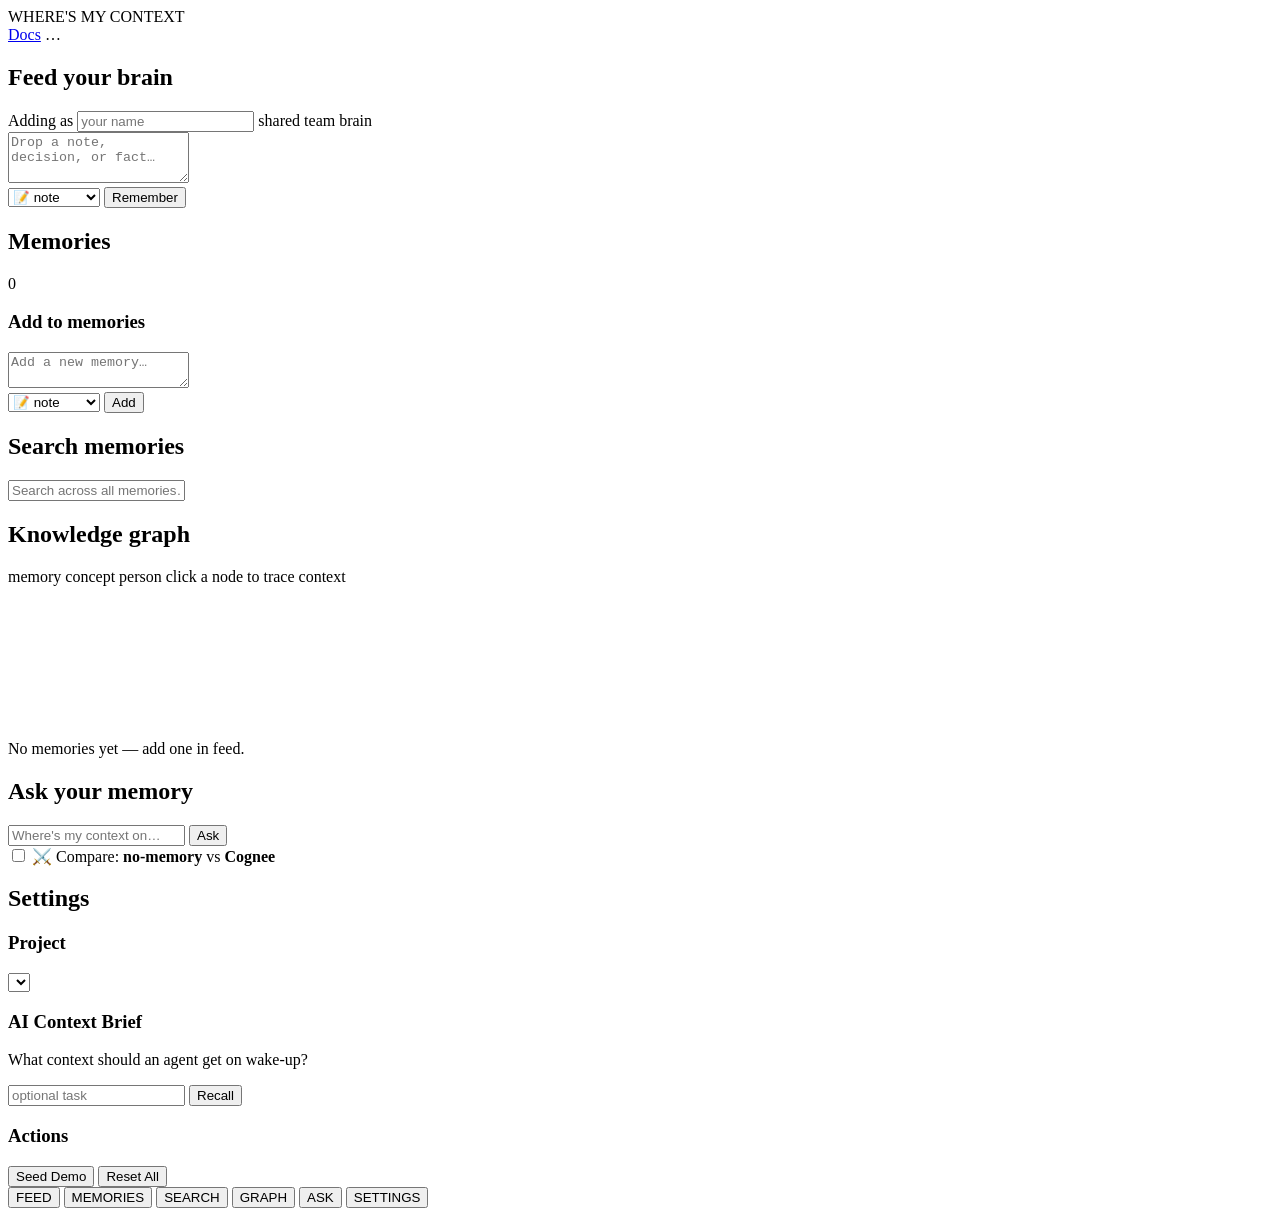
==== frontend/app.html @ b4c6b9f1 "Add LeadScan-style landing page and per-view URLs (/graph, /feed, /ask, ...)" ====
<!DOCTYPE html>
<html lang="en">
<head>
  <meta charset="UTF-8" />
  <meta name="viewport" content="width=device-width, initial-scale=1.0" />
  <title>Where's My Context · AI memory that connects</title>
  <link rel="preconnect" href="https://fonts.googleapis.com" />
  <link href="https://fonts.googleapis.com/css2?family=Inter:wght@400;500;600;700;800&family=JetBrains+Mono:wght@400;500&display=swap" rel="stylesheet" />
  <link rel="stylesheet" href="/styles.css" />
</head>
<body>
  <!-- TOP NAV -->
  <header class="topnav">
    <div class="nav-left">
      <span class="logo-text">WHERE'S MY CONTEXT</span>
    </div>
    <div class="nav-right">
      <a href="#" class="nav-link">Docs</a>
      <span id="engine-badge" class="badge" title="Active memory engine">…</span>
    </div>
  </header>

  <!-- MAIN LAYOUT -->
  <div class="layout">
    <!-- MAIN CONTENT (Full width) -->
    <main class="main-content">
      <!-- FEED VIEW -->
      <section id="feed-view" class="view-section hidden">
        <div class="view-header">
          <h2>Feed your brain</h2>
        </div>
        <div class="view-content">
          <div class="identity-row">
            <span>Adding as</span>
            <input id="identity" type="text" placeholder="your name" maxlength="24" />
            <span class="idhint">shared team brain</span>
          </div>
          <form id="add-form" class="add-form">
            <textarea id="add-text" rows="3"
              placeholder="Drop a note, decision, or fact…"></textarea>
            <div class="form-row">
              <select id="add-type">
                <option value="decision">🧭 decision</option>
                <option value="note" selected>📝 note</option>
                <option value="fact">📌 fact</option>
                <option value="doc">📄 doc</option>
                <option value="code">💻 code</option>
              </select>
              <button type="submit" class="btn-primary">Remember</button>
            </div>
          </form>
        </div>
      </section>

      <!-- MEMORIES VIEW -->
      <section id="memories-view" class="view-section hidden">
        <div class="view-header">
          <h2>Memories</h2>
          <span id="mem-count" class="count-badge">0</span>
        </div>
        <div class="view-content">
          <div id="mem-list" class="mem-list"></div>

          <!-- Quick Add Memory Form -->
          <div class="quick-add-section">
            <h3>Add to memories</h3>
            <form id="quick-add-form" class="add-form">
              <textarea id="quick-add-text" rows="2" placeholder="Add a new memory…"></textarea>
              <div class="form-row">
                <select id="quick-add-type">
                  <option value="note" selected>📝 note</option>
                  <option value="decision">🧭 decision</option>
                  <option value="fact">📌 fact</option>
                  <option value="doc">📄 doc</option>
                  <option value="code">💻 code</option>
                </select>
                <button type="submit" class="btn-primary">Add</button>
              </div>
            </form>
          </div>
        </div>
      </section>

      <!-- SEARCH VIEW -->
      <section id="search-view" class="view-section hidden">
        <div class="view-header">
          <h2>Search memories</h2>
        </div>
        <div class="view-content">
          <input id="search-input" type="text" placeholder="Search across all memories…" class="search-input" />
          <div id="search-results" class="search-results"></div>
        </div>
      </section>

      <!-- GRAPH VIEW -->
      <section id="graph-view" class="view-section">
        <div class="view-header">
          <h2>Knowledge graph</h2>
          <div class="legend">
            <span><i class="sw mem"></i> memory</span>
            <span><i class="sw con"></i> concept</span>
            <span><i class="sw per"></i> person</span>
            <span class="hint">click a node to trace context</span>
          </div>
        </div>
        <svg id="graph"></svg>
        <div id="graph-empty" class="graph-empty hidden">No memories yet — add one in feed.</div>
      </section>

      <!-- ASK VIEW -->
      <section id="ask-view" class="view-section hidden">
        <div class="view-header">
          <h2>Ask your memory</h2>
        </div>
        <div class="view-content">
          <form id="ask-form" class="ask-form">
            <input id="ask-input" type="text"
              placeholder="Where's my context on…" />
            <button type="submit" class="btn-primary">Ask</button>
          </form>
          <label class="compare-toggle">
            <input type="checkbox" id="compare-toggle" />
            <span>⚔️ Compare: <b>no-memory</b> vs <b>Cognee</b></span>
          </label>
          <div id="chat" class="chat"></div>
        </div>
      </section>

      <!-- SETTINGS VIEW -->
      <section id="settings-view" class="view-section hidden">
        <div class="view-header">
          <h2>Settings</h2>
        </div>
        <div class="view-content">
          <div class="settings-section">
            <h3>Project</h3>
            <label class="proj-label">
              <select id="project-select"></select>
            </label>
          </div>
          <div class="settings-section">
            <h3>AI Context Brief</h3>
            <p class="section-desc">What context should an agent get on wake-up?</p>
            <div class="form-row">
              <input id="recall-task" type="text" placeholder="optional task" />
              <button id="recall-btn" class="btn-accent">Recall</button>
            </div>
            <pre id="recall-out" class="recall-output hidden"></pre>
          </div>
          <div class="settings-section">
            <h3>Actions</h3>
            <div class="button-group">
              <button id="seed-btn" class="btn-ghost">Seed Demo</button>
              <button id="reset-btn" class="btn-ghost danger">Reset All</button>
            </div>
          </div>
        </div>
      </section>
    </main>
  </div>

  <!-- FLOATING NAVIGATION OVERLAY -->
  <nav class="floating-nav">
    <button class="nav-link" data-view="feed">FEED</button>
    <button class="nav-link" data-view="memories">MEMORIES</button>
    <button class="nav-link" data-view="search">SEARCH</button>
    <button class="nav-link active" data-view="graph">GRAPH</button>
    <button class="nav-link" data-view="ask">ASK</button>
    <button class="nav-link" data-view="settings">SETTINGS</button>
  </nav>

  <script src="https://d3js.org/d3.v7.min.js"></script>
  <script src="/app.js"></script>
</body>
</html>
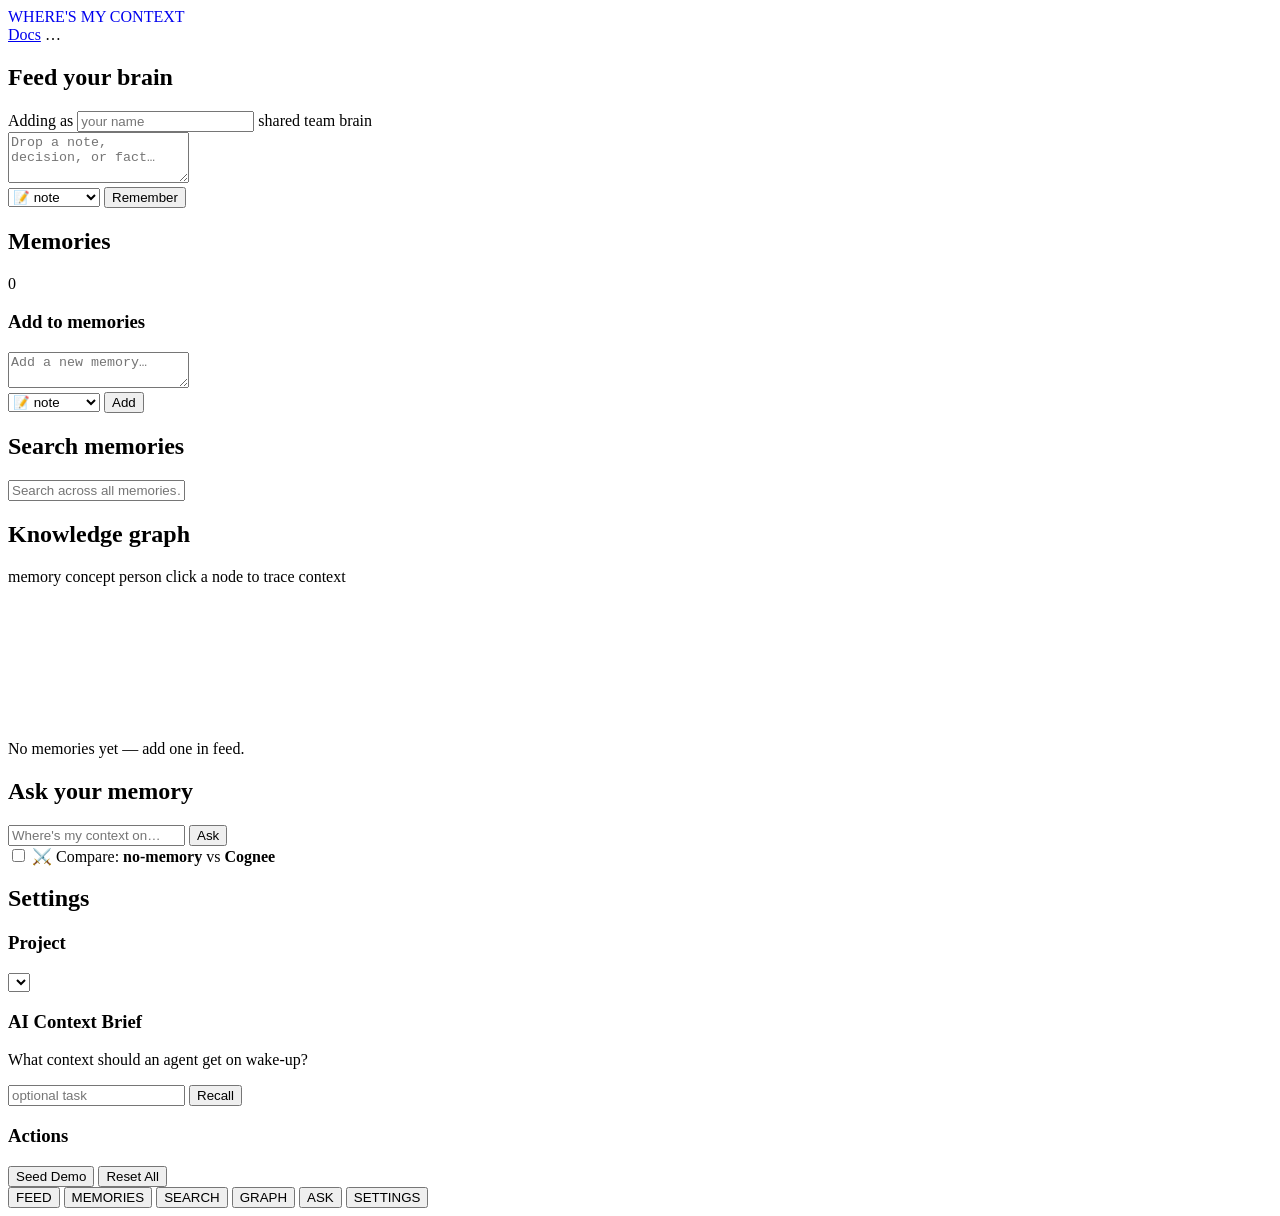
==== commit 15b5a5a0: "Redesign app UI to match landing page: monochrome black/white, pill buttons, big typography, dot gri" ====
--- a/frontend/app.html
+++ b/frontend/app.html
@@ -12,10 +12,10 @@
   <!-- TOP NAV -->
   <header class="topnav">
     <div class="nav-left">
-      <span class="logo-text">WHERE'S MY CONTEXT</span>
+      <a href="/" class="logo-text" style="text-decoration:none;">WHERE'S MY CONTEXT</a>
     </div>
     <div class="nav-right">
-      <a href="#" class="nav-link">Docs</a>
+      <a href="https://github.com/sdatta25/wheres-my-context" target="_blank" rel="noopener" class="nav-link">Docs</a>
       <span id="engine-badge" class="badge" title="Active memory engine">…</span>
     </div>
   </header>
